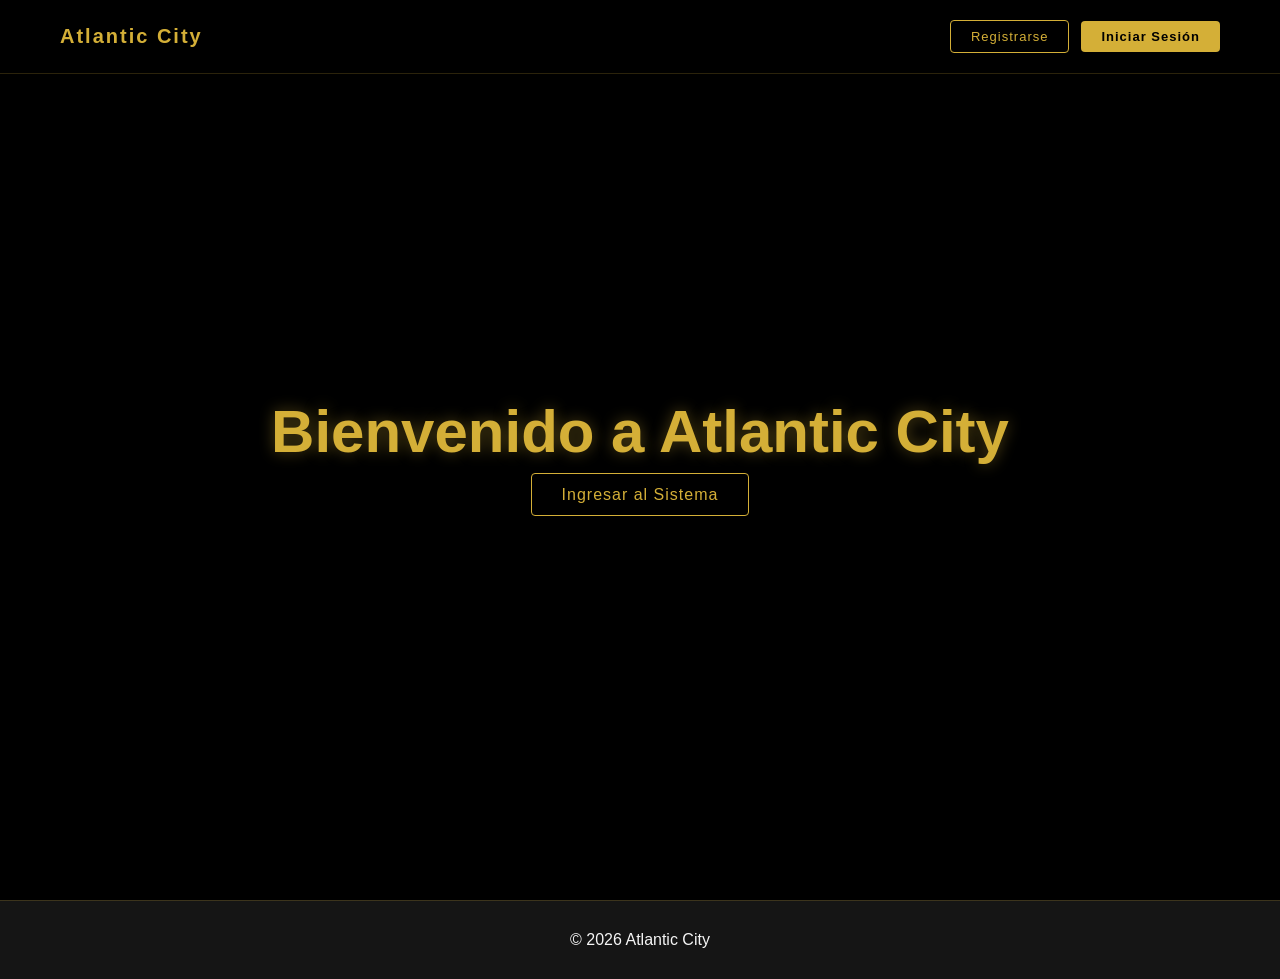
==== index.html @ f2b9e8c2 "act final" ====
<!DOCTYPE html>
<html lang="es">

<head>
  <meta charset="UTF-8">
  <title>Atlantic City - Casino Online</title>
  <link rel="stylesheet" href="estilos.css">
</head>

<body>


  <video autoplay muted loop playsinline class="bg-video">
    <source src="multimedia/back (1).mp4" type="video/mp4">
  </video>

  <nav class="navbar">
    <div class="logo">
      <button class="logo-btn" onclick="window.location.href='index.html'">
        <h2>Atlantic City</h2>
      </button>
    </div>
    <div class="nav-btns">
      <a href="registro.html" class="btn-nav-register">Registrarse</a>
      <a href="login.html" class="btn-nav-login">Iniciar Sesión</a>
    </div>
  </nav>

  <section class="hero">
    <video autoplay muted loop playsinline class="bg-video">
      <source src="img/back.mp4" type="video/mp4">
    </video>
    <div class="hero-overlay"></div>
    <div class="hero-content">
      <h1>Bienvenido a Atlantic City</h1>
      <a href="login.html" class="btn">Ingresar al Sistema</a>
    </div>
  </section>

  <footer class="footer">
    <p>© 2026 Atlantic City</p>
  </footer>

</body>

</html>
---- estilos.css ----
*{
  margin:0;
  padding:0;
  box-sizing:border-box;
  font-family:"Segoe UI",Arial,Helvetica,sans-serif;
}

:root{
  --black-deep:#0c0c0c;
  --black-soft:#151515;
  --gold:#d4af37;
  --gold-soft:#e6c25a;
  --text-light:#f5f5f5;
  --text-muted:#b3b3b3;
  --danger:#b22222;
}

body{
  background:#000;
  color:var(--text-light);
  min-height:100vh;
  display:flex;
  flex-direction:column;
}

/* ===== NAVBAR ===== */
.navbar{
  position:fixed;
  width:100%;
  top:0;
  left:0;
  display:flex;
  justify-content:space-between;
  align-items:center;
  padding:20px 60px;
  background:linear-gradient(to bottom,rgba(0,0,0,0.95),rgba(0,0,0,0.6));
  backdrop-filter:blur(6px);
  border-bottom:1px solid rgba(212,175,55,0.2);
  z-index:1000;
}

/* Logo como botón */
.logo-btn{
  background:none;
  border:none;
  cursor:pointer;
  padding:0;
}

.logo-btn h2{
  color:var(--gold);
  letter-spacing:2px;
  font-size:20px;
  font-family:"Segoe UI",Arial,Helvetica,sans-serif;
  font-weight:700;
}

/* Botones navbar derecha */
.nav-btns{
  display:flex;
  gap:12px;
  align-items:center;
}

.btn-nav-register{
  padding:8px 20px;
  border:1px solid var(--gold);
  color:var(--gold);
  text-decoration:none;
  border-radius:4px;
  font-size:13px;
  letter-spacing:1px;
  transition:0.3s;
}

.btn-nav-register:hover{
  background:rgba(212,175,55,0.12);
}

.btn-nav-login{
  padding:8px 20px;
  background:var(--gold);
  color:#000;
  text-decoration:none;
  border-radius:4px;
  font-size:13px;
  letter-spacing:1px;
  font-weight:600;
  transition:0.3s;
}

.btn-nav-login:hover{
  background:var(--gold-soft);
  box-shadow:0 0 14px rgba(212,175,55,0.45);
}

/* ===== USER DROPDOWN (cliente logueado) ===== */
.user-menu{
  position:relative;
}

.user-trigger{
  display:flex;
  align-items:center;
  gap:9px;
  background:none;
  border:1px solid rgba(212,175,55,0.35);
  color:var(--text-light);
  padding:8px 16px;
  border-radius:4px;
  cursor:pointer;
  font-size:13px;
  letter-spacing:0.5px;
  transition:0.25s;
  font-family:"Segoe UI",Arial,Helvetica,sans-serif;
}

.user-trigger:hover{
  border-color:var(--gold);
  color:var(--gold);
}

.user-trigger .arrow{
  font-size:10px;
  transition:transform 0.25s;
  color:var(--text-muted);
}

.user-menu.open .user-trigger .arrow{
  transform:rotate(180deg);
}

.user-dropdown{
  display:none;
  position:absolute;
  top:calc(100% + 10px);
  right:0;
  background:#111;
  border:1px solid rgba(212,175,55,0.2);
  border-radius:6px;
  min-width:190px;
  box-shadow:0 10px 30px rgba(0,0,0,0.7);
  overflow:hidden;
  animation:dropIn 0.18s ease;
  z-index:999;
}

@keyframes dropIn{
  from{opacity:0;transform:translateY(-6px);}
  to{opacity:1;transform:translateY(0);}
}

.user-menu.open .user-dropdown{
  display:block;
}

.dropdown-info{
  padding:12px 16px 10px;
  border-bottom:1px solid #1e1e1e;
}

.dropdown-info span{
  font-size:11px;
  color:var(--text-muted);
  display:block;
  margin-bottom:3px;
}

.dropdown-info strong{
  font-size:13px;
  color:var(--text-light);
}

.dropdown-item{
  display:block;
  width:100%;
  text-align:left;
  padding:11px 16px;
  background:none;
  border:none;
  color:var(--text-muted);
  font-size:13px;
  cursor:pointer;
  transition:0.2s;
  font-family:"Segoe UI",Arial,Helvetica,sans-serif;
}

.dropdown-item:hover{
  background:rgba(255,255,255,0.04);
  color:#e05555;
}

/* ===== HERO ===== */
.hero{
  position:relative;
  height:100vh;
  display:flex;
  justify-content:center;
  align-items:center;
  text-align:center;
  overflow:hidden;
}

.bg-video{
  position:absolute;
  top:0;left:0;
  width:100%;height:100%;
  object-fit:cover;
  z-index:-2;
}

.hero-overlay{
  position:absolute;
  top:0;left:0;
  width:100%;height:100%;
  background:linear-gradient(rgba(0,0,0,0.75),rgba(0,0,0,0.85));
  z-index:-1;
}

.hero-content h1{
  font-size:60px;
  margin-bottom:20px;
  color:var(--gold);
  text-shadow:0 0 15px rgba(212,175,55,0.4);
}

.hero-content p{
  margin-bottom:30px;
  font-size:18px;
  color:var(--text-muted);
}

.btn{
  padding:12px 30px;
  border:1px solid var(--gold);
  text-decoration:none;
  color:var(--gold);
  letter-spacing:1px;
  transition:0.3s;
  border-radius:4px;
}

.btn:hover{
  background:var(--gold);
  color:black;
  box-shadow:0 0 15px rgba(212,175,55,0.5);
}

/* ===== FORMS / CARDS ===== */
main{
  flex:1;
  padding:120px 60px 60px;
}

.card{
  background:var(--black-soft);
  padding:30px;
  border-radius:10px;
  box-shadow:0 0 20px rgba(212,175,55,0.15);
}

.card h2,.card h3{
  color:var(--gold);
  margin-bottom:20px;
}

.input-group{
  margin-bottom:15px;
  display:flex;
  flex-direction:column;
}

label{
  margin-bottom:5px;
  font-size:14px;
  color:var(--text-muted);
}

input,textarea{
  padding:10px;
  border-radius:5px;
  border:1px solid #333;
  background:#111;
  color:white;
  transition:0.3s;
  font-size:14px;
}

input:focus,textarea:focus{
  border-color:var(--gold);
  outline:none;
  box-shadow:0 0 5px rgba(212,175,55,0.4);
}

textarea{
  resize:none;
  height:100px;
}

.row{
  display:flex;
  gap:15px;
}

.row .input-group{flex:1;}

.btn-primary{
  background:var(--gold);
  color:black;
  border:none;
  padding:10px 14px;
  cursor:pointer;
  border-radius:4px;
  transition:0.3s;
  font-weight:600;
  font-size:13px;
  letter-spacing:0.5px;
}

.btn-primary:hover{background:var(--gold-soft);}

.btn-secondary{
  background:#333;
  color:white;
  border:none;
  padding:10px 14px;
  cursor:pointer;
  border-radius:4px;
  font-size:13px;
}

.btn-secondary:hover{background:#444;}

.btn-danger{
  background:var(--danger);
  color:white;
  border:none;
  padding:8px 14px;
  cursor:pointer;
  border-radius:4px;
  font-size:13px;
}

.btn-danger:hover{background:#cc2a2a;}

/* ===== ADMIN TABLE ===== */
.admin-wrap{
  max-width:1300px;
  margin:0 auto;
}

.admin-header{
  display:flex;
  justify-content:space-between;
  align-items:center;
  margin-bottom:25px;
}

.admin-header h2{
  color:var(--gold);
  font-size:24px;
  letter-spacing:1px;
}

.admin-stats{
  font-size:13px;
  color:var(--text-muted);
  background:#111;
  padding:6px 16px;
  border-radius:20px;
  border:1px solid #222;
}

.table-wrap{
  overflow-x:auto;
  border-radius:10px;
  border:1px solid rgba(212,175,55,0.15);
}

.admin-table{
  width:100%;
  border-collapse:collapse;
}

.admin-table thead th{
  background:rgba(212,175,55,0.1);
  color:var(--gold);
  padding:14px 18px;
  text-align:left;
  font-size:12px;
  letter-spacing:1.5px;
  text-transform:uppercase;
  border-bottom:1px solid rgba(212,175,55,0.25);
  white-space:nowrap;
}

.admin-table tbody td{
  padding:13px 18px;
  font-size:13px;
  color:var(--text-muted);
  border-bottom:1px solid #1a1a1a;
  white-space:nowrap;
}

.admin-table tbody tr:last-child td{border-bottom:none;}

.admin-table tbody tr:hover td{
  background:rgba(255,255,255,0.02);
  color:var(--text-light);
}

.table-actions{
  display:flex;
  gap:8px;
}

.table-empty{
  text-align:center;
  padding:50px;
  color:var(--text-muted);
  font-size:14px;
}

/* ===== MODAL ===== */
.modal-overlay{
  display:none;
  position:fixed;
  inset:0;
  background:rgba(0,0,0,0.88);
  z-index:2000;
  justify-content:center;
  align-items:center;
  backdrop-filter:blur(4px);
}

.modal-overlay.active{display:flex;}

.modal{
  background:var(--black-soft);
  border:1px solid rgba(212,175,55,0.25);
  border-radius:12px;
  padding:35px;
  width:480px;
  max-width:95vw;
  box-shadow:0 0 60px rgba(212,175,55,0.1);
  animation:modalIn 0.2s ease;
}

@keyframes modalIn{
  from{transform:scale(0.95);opacity:0;}
  to{transform:scale(1);opacity:1;}
}

.modal-header{
  display:flex;
  justify-content:space-between;
  align-items:center;
  margin-bottom:25px;
}

.modal-header h3{
  color:var(--gold);
  font-size:18px;
}

.modal-close{
  background:none;
  border:none;
  color:var(--text-muted);
  font-size:22px;
  cursor:pointer;
  transition:0.2s;
}

.modal-close:hover{color:var(--text-light);}

.modal-footer{
  display:flex;
  gap:10px;
  justify-content:flex-end;
  margin-top:22px;
}

.input-readonly{
  opacity:0.45;
  cursor:not-allowed;
}

/* Logout admin */
.btn-logout{
  padding:8px 18px;
  border:1px solid #444;
  color:var(--text-muted);
  background:none;
  border-radius:4px;
  font-size:13px;
  cursor:pointer;
  transition:0.3s;
  font-family:"Segoe UI",Arial,Helvetica,sans-serif;
}

.btn-logout:hover{
  border-color:var(--danger);
  color:var(--danger);
}

/* ===== ABOUT ===== */
.about{
  flex:1;
  display:flex;
  justify-content:center;
  align-items:center;
  padding:160px 20px 80px;
  text-align:center;
}

/* ===== FOOTER ===== */
.footer{
  background:var(--black-soft);
  color:var(--text-light);
  text-align:center;
  padding:30px 20px;
  border-top:1px solid rgba(212,175,55,0.2);
  margin-top:auto;
}

/* ===== RESPONSIVE ===== */
@media(max-width:900px){
  .navbar{padding:16px 20px;}
  main{padding:100px 20px 40px;}
  .admin-wrap{padding:0;}
  .hero-content h1{font-size:36px;}
}

/* ===== CASINO HERO ===== */
.casino-hero {
  position: relative;
  height: 100vh;
  display: flex;
  justify-content: center;
  align-items: center;
  text-align: center;
  overflow: hidden;
}

.casino-hero-content {
  position: relative;
  z-index: 1;
  padding: 0 20px;
}

.hero-subtitle {
  font-size: 15px;
  color: var(--gold);
  letter-spacing: 3px;
  text-transform: uppercase;
  margin-bottom: 10px;
  opacity: 0.85;
}

.casino-hero-content h1 {
  font-size: 72px;
  color: var(--text-light);
  text-shadow: 0 0 30px rgba(212,175,55,0.25);
  margin-bottom: 16px;
  line-height: 1.1;
}

.hero-desc {
  font-size: 17px;
  color: var(--text-muted);
  margin-bottom: 32px;
}

.btn-hero {
  display: inline-block;
  padding: 13px 36px;
  border: 1px solid var(--gold);
  color: var(--gold);
  text-decoration: none;
  border-radius: 4px;
  font-size: 14px;
  letter-spacing: 1px;
  transition: 0.3s;
}

.btn-hero:hover {
  background: var(--gold);
  color: #000;
  box-shadow: 0 0 20px rgba(212,175,55,0.45);
}

/* ===== GAMES SECTION ===== */
.games-section {
  background: #0a0a0a;
  padding: 90px 60px 80px;
}

.games-container {
  max-width: 1200px;
  margin: 0 auto;
}

.section-header {
  text-align: center;
  margin-bottom: 52px;
}

.section-title {
  font-size: 36px;
  color: var(--gold);
  letter-spacing: 2px;
  margin-bottom: 10px;
}

.section-sub {
  font-size: 14px;
  color: var(--text-muted);
  letter-spacing: 1px;
}

.games-grid {
  display: grid;
  grid-template-columns: repeat(3, 1fr);
  gap: 24px;
}

/* ===== GAME CARD ===== */
.game-card {
  background: var(--black-soft);
  border: 1px solid rgba(212,175,55,0.12);
  border-radius: 12px;
  padding: 28px 24px 24px;
  cursor: pointer;
  transition: transform 0.25s, border-color 0.25s, box-shadow 0.25s;
  position: relative;
  overflow: hidden;
  display: flex;
  flex-direction: column;
  gap: 10px;
}

.game-card::before {
  content: "";
  position: absolute;
  inset: 0;
  background: linear-gradient(135deg, rgba(212,175,55,0.04), transparent);
  opacity: 0;
  transition: opacity 0.3s;
}

.game-card:hover {
  transform: translateY(-5px);
  border-color: rgba(212,175,55,0.45);
  box-shadow: 0 12px 40px rgba(212,175,55,0.12);
}

.game-card:hover::before {
  opacity: 1;
}

.game-icon {
  font-size: 40px;
  line-height: 1;
}

.game-badge {
  position: absolute;
  top: 18px;
  right: 18px;
  font-size: 10px;
  letter-spacing: 1px;
  text-transform: uppercase;
  padding: 4px 10px;
  border-radius: 20px;
  background: rgba(212,175,55,0.15);
  color: var(--gold);
  border: 1px solid rgba(212,175,55,0.3);
  font-weight: 600;
}

.game-badge.badge-hot {
  background: rgba(220, 50, 50, 0.15);
  color: #e05555;
  border-color: rgba(220,50,50,0.35);
}

.game-badge.badge-new {
  background: rgba(50,180,100,0.15);
  color: #4caf50;
  border-color: rgba(50,180,100,0.35);
}

.game-name {
  font-size: 20px;
  color: var(--text-light);
  font-weight: 700;
  margin-top: 4px;
}

.game-desc {
  font-size: 13px;
  color: var(--text-muted);
  line-height: 1.6;
  flex: 1;
}

.game-meta {
  display: flex;
  justify-content: space-between;
  align-items: center;
  font-size: 12px;
  color: var(--text-muted);
  margin-top: 4px;
  padding-top: 12px;
  border-top: 1px solid #1e1e1e;
}

.game-meta strong {
  color: var(--gold);
}

.game-players {
  color: #4caf50;
  font-size: 11px;
}

.btn-game {
  margin-top: 6px;
  width: 100%;
  padding: 10px;
  background: transparent;
  border: 1px solid rgba(212,175,55,0.35);
  color: var(--gold);
  border-radius: 5px;
  font-size: 13px;
  letter-spacing: 0.5px;
  cursor: pointer;
  transition: 0.25s;
  font-family: "Segoe UI", Arial, Helvetica, sans-serif;
  font-weight: 600;
}

.btn-game:hover {
  background: var(--gold);
  color: #000;
  box-shadow: 0 0 12px rgba(212,175,55,0.35);
}

/* ===== USER AVATAR ===== */
.user-avatar {
  font-size: 13px;
  color: var(--gold);
}

/* ===== DROPDOWN DIVIDER ===== */
.dropdown-divider {
  height: 1px;
  background: #1e1e1e;
}

.dropdown-icon {
  margin-right: 4px;
}

/* ===== RESPONSIVE GAMES ===== */
@media (max-width: 1024px) {
  .games-grid {
    grid-template-columns: repeat(2, 1fr);
  }
}

@media (max-width: 640px) {
  .games-section {
    padding: 70px 20px 60px;
  }
  .games-grid {
    grid-template-columns: 1fr;
  }
  .casino-hero-content h1 {
    font-size: 44px;
  }
}
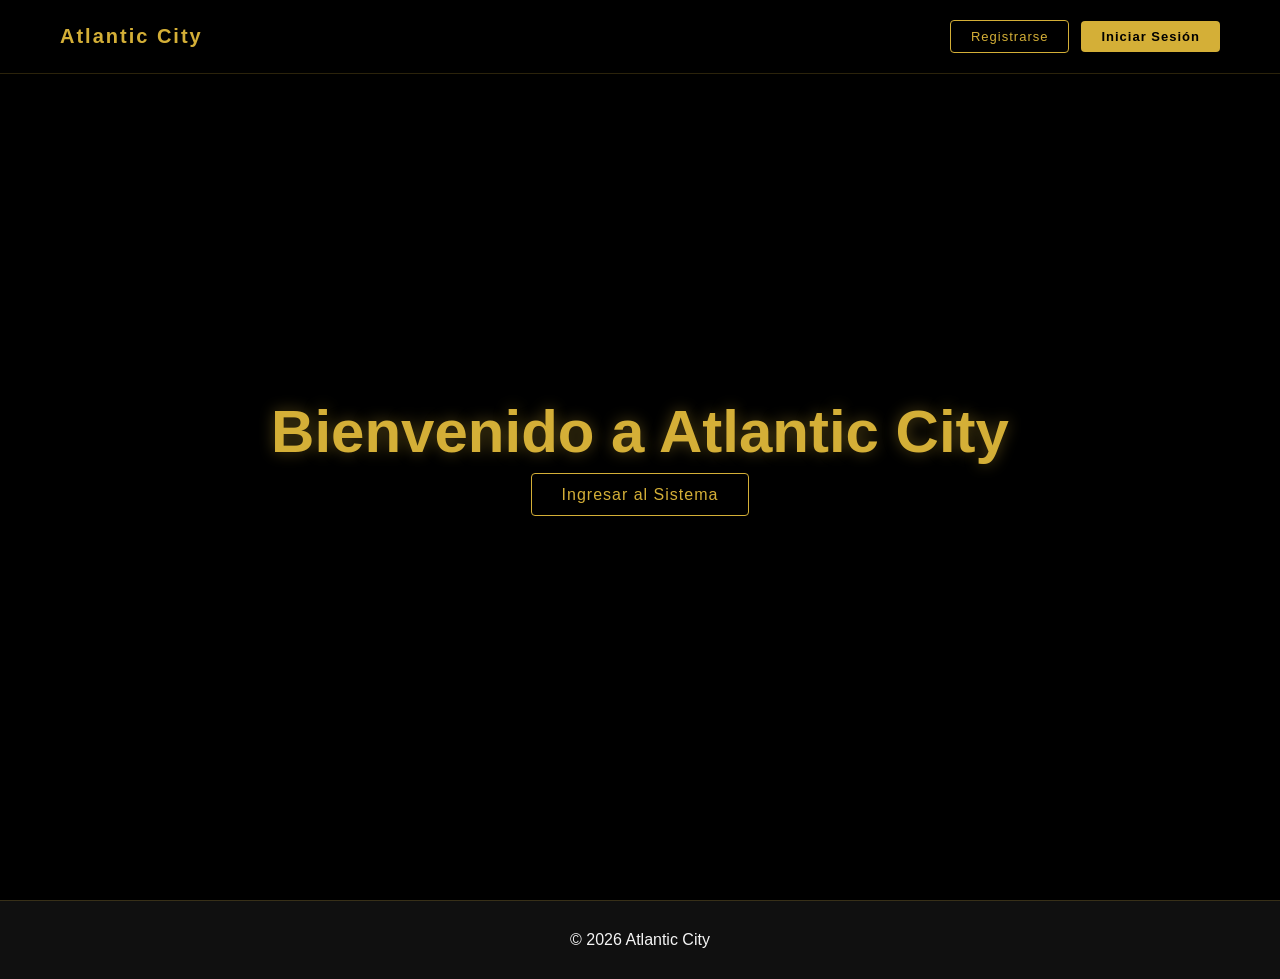
==== commit 53561679: "fin upd" ====
--- a/index.html
+++ b/index.html
@@ -1,17 +1,15 @@
 <!DOCTYPE html>
 <html lang="es">
-
 <head>
   <meta charset="UTF-8">
+  <meta name="viewport" content="width=device-width, initial-scale=1.0">
   <title>Atlantic City - Casino Online</title>
   <link rel="stylesheet" href="estilos.css">
 </head>
-
 <body>
-
-
+  
   <video autoplay muted loop playsinline class="bg-video">
-    <source src="multimedia/back (1).mp4" type="video/mp4">
+    <source src="img/back.mp4" type="video/mp4">
   </video>
 
   <nav class="navbar">
@@ -27,9 +25,6 @@
   </nav>
 
   <section class="hero">
-    <video autoplay muted loop playsinline class="bg-video">
-      <source src="img/back.mp4" type="video/mp4">
-    </video>
     <div class="hero-overlay"></div>
     <div class="hero-content">
       <h1>Bienvenido a Atlantic City</h1>
@@ -40,7 +35,5 @@
   <footer class="footer">
     <p>© 2026 Atlantic City</p>
   </footer>
-
 </body>
-
 </html>
--- a/estilos.css
+++ b/estilos.css
@@ -23,7 +23,6 @@
   flex-direction:column;
 }
 
-/* ===== NAVBAR ===== */
 .navbar{
   position:fixed;
   width:100%;
@@ -39,7 +38,6 @@
   z-index:1000;
 }
 
-/* Logo como botón */
 .logo-btn{
   background:none;
   border:none;
@@ -55,7 +53,6 @@
   font-weight:700;
 }
 
-/* Botones navbar derecha */
 .nav-btns{
   display:flex;
   gap:12px;
@@ -94,7 +91,6 @@
   box-shadow:0 0 14px rgba(212,175,55,0.45);
 }
 
-/* ===== USER DROPDOWN (cliente logueado) ===== */
 .user-menu{
   position:relative;
 }
@@ -190,7 +186,6 @@
   color:#e05555;
 }
 
-/* ===== HERO ===== */
 .hero{
   position:relative;
   height:100vh;
@@ -201,12 +196,14 @@
   overflow:hidden;
 }
 
-.bg-video{
-  position:absolute;
-  top:0;left:0;
-  width:100%;height:100%;
-  object-fit:cover;
-  z-index:-2;
+.bg-video {
+  position: fixed; /* Cambiado de absolute a fixed */
+  top: 0;
+  left: 0;
+  width: 100%;
+  height: 100%;
+  object-fit: cover;
+  z-index: -2;
 }
 
 .hero-overlay{
@@ -246,7 +243,6 @@
   box-shadow:0 0 15px rgba(212,175,55,0.5);
 }
 
-/* ===== FORMS / CARDS ===== */
 main{
   flex:1;
   padding:120px 60px 60px;
@@ -343,7 +339,6 @@
 
 .btn-danger:hover{background:#cc2a2a;}
 
-/* ===== ADMIN TABLE ===== */
 .admin-wrap{
   max-width:1300px;
   margin:0 auto;
@@ -421,7 +416,6 @@
   font-size:14px;
 }
 
-/* ===== MODAL ===== */
 .modal-overlay{
   display:none;
   position:fixed;
@@ -486,7 +480,6 @@
   cursor:not-allowed;
 }
 
-/* Logout admin */
 .btn-logout{
   padding:8px 18px;
   border:1px solid #444;
@@ -504,7 +497,6 @@
   color:var(--danger);
 }
 
-/* ===== ABOUT ===== */
 .about{
   flex:1;
   display:flex;
@@ -514,25 +506,16 @@
   text-align:center;
 }
 
-/* ===== FOOTER ===== */
-.footer{
-  background:var(--black-soft);
-  color:var(--text-light);
-  text-align:center;
-  padding:30px 20px;
-  border-top:1px solid rgba(212,175,55,0.2);
-  margin-top:auto;
-}
-
-/* ===== RESPONSIVE ===== */
-@media(max-width:900px){
-  .navbar{padding:16px 20px;}
-  main{padding:100px 20px 40px;}
-  .admin-wrap{padding:0;}
-  .hero-content h1{font-size:36px;}
-}
-
-/* ===== CASINO HERO ===== */
+.footer {
+  background: rgba(21, 21, 21, 0.8); /* Fondo semi-transparente */
+  color: var(--text-light);
+  text-align: center;
+  padding: 30px 20px;
+  border-top: 1px solid rgba(212,175,55,0.2);
+  margin-top: auto;
+  backdrop-filter: blur(5px); /* Opcional: efecto de desenfoque */
+}
+
 .casino-hero {
   position: relative;
   height: 100vh;
@@ -590,7 +573,6 @@
   box-shadow: 0 0 20px rgba(212,175,55,0.45);
 }
 
-/* ===== GAMES SECTION ===== */
 .games-section {
   background: #0a0a0a;
   padding: 90px 60px 80px;
@@ -625,7 +607,6 @@
   gap: 24px;
 }
 
-/* ===== GAME CARD ===== */
 .game-card {
   background: var(--black-soft);
   border: 1px solid rgba(212,175,55,0.12);
@@ -747,13 +728,11 @@
   box-shadow: 0 0 12px rgba(212,175,55,0.35);
 }
 
-/* ===== USER AVATAR ===== */
 .user-avatar {
   font-size: 13px;
   color: var(--gold);
 }
 
-/* ===== DROPDOWN DIVIDER ===== */
 .dropdown-divider {
   height: 1px;
   background: #1e1e1e;
@@ -763,21 +742,48 @@
   margin-right: 4px;
 }
 
-/* ===== RESPONSIVE GAMES ===== */
-@media (max-width: 1024px) {
-  .games-grid {
-    grid-template-columns: repeat(2, 1fr);
+@media(max-width: 640px) {
+  .navbar .logo {
+    display: none; /* Oculta el texto Atlantic City en celulares */
   }
-}
-
-@media (max-width: 640px) {
-  .games-section {
-    padding: 70px 20px 60px;
+
+  .navbar {
+    flex-direction: row; /* Mantiene los botones en línea */
+    justify-content: center; /* Centra los botones de registro/login */
+    padding: 15px 10px;
   }
-  .games-grid {
-    grid-template-columns: 1fr;
+
+  .nav-btns {
+    width: 100%;
+    justify-content: center;
+    gap: 10px;
   }
+
+  main {
+    padding: 100px 15px 30px; 
+  }
+
   .casino-hero-content h1 {
-    font-size: 44px;
+    font-size: 38px;
   }
 }
+
+@media(max-width:900px){
+  .navbar{padding:16px 20px;}
+  main{padding:100px 20px 40px;}
+  .admin-wrap{padding:0;}
+  .hero-content h1{font-size:36px;}
+}
+
+@media(max-width:640px){
+  .games-section{padding:70px 20px 60px;}
+  .games-grid{grid-template-columns:1fr;}
+  .casino-hero-content h1{font-size:44px;}
+  .row{flex-direction:column;gap:0;}
+  .navbar{flex-direction:column;gap:12px;padding:12px 20px;}
+  .nav-btns{gap:8px;}
+  .admin-header{flex-direction:column;align-items:flex-start;gap:15px;}
+  main{padding:140px 15px 30px;} 
+  .modal{padding:25px;width:100%;}
+  .table-actions{flex-direction:column;}
+}
